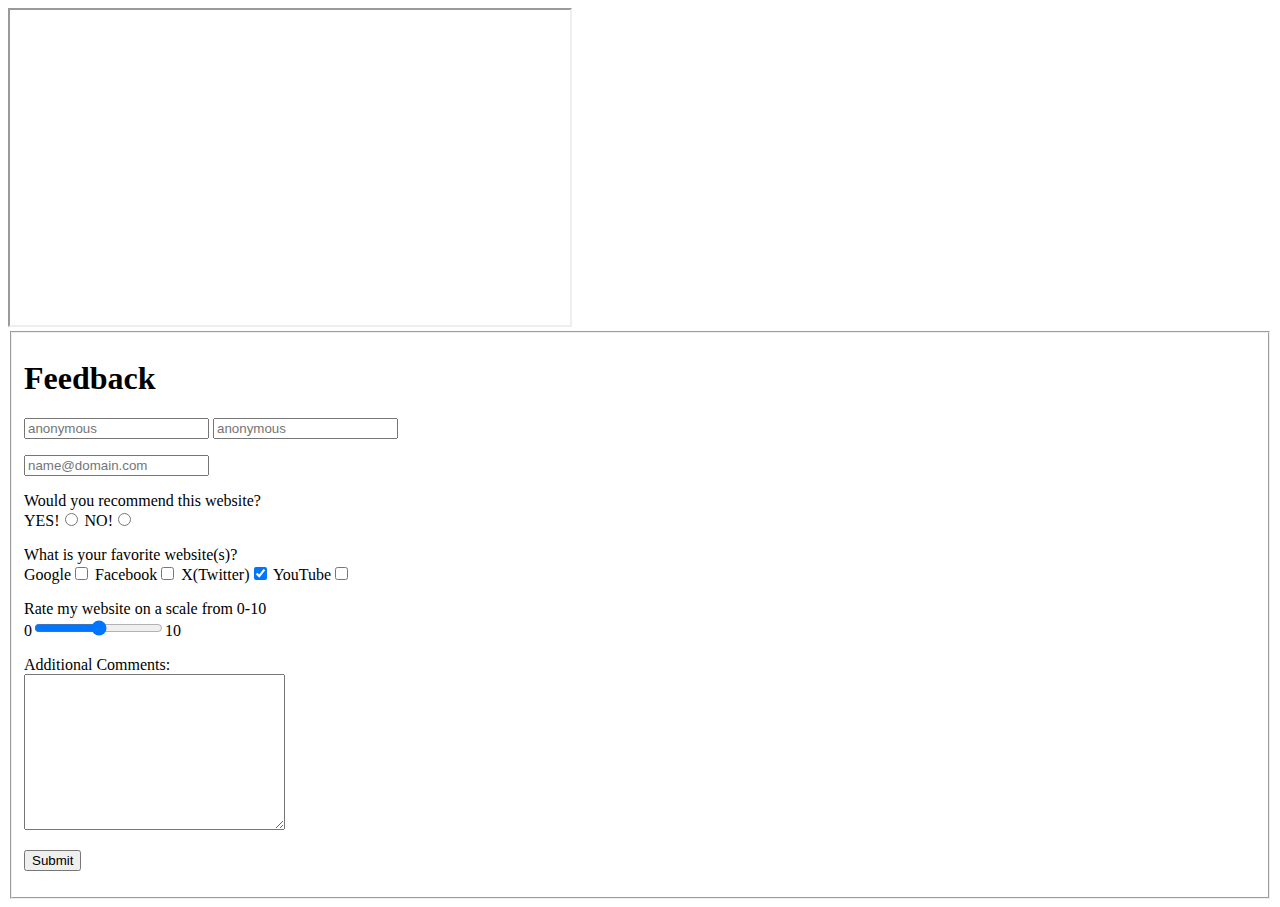
==== ContactMe.html @ f9072bfb "commit on "main"" ====
<!DOCTYPE html>
<html lang="en">

   <head>
        <title>
            Contact Me! 
        </title>
        <meta charset="UTF-8">
   </head>
   <body>
        <div class = "video">
            <iframe width="560" height="315" src="https://www.youtube.com/embed/ZnW327PDAuU?si=OiT46sKnvakpMX2-&amp;start=468" allowfullscreen></iframe>
        </div>

        <div class = "feedback">
        <fieldset>
            <h1>Feedback</h1>
            <form action="">
                <p>
                <input type="text" name="fname" placeholder="anonymous" required>
                <input type="text" name="lname" placeholder="anonymous" required>
                </p>
                <p>
                <input type="email" name="mail" placeholder="name@domain.com">
                </p>
                <p>
                    Would you recommend this website? <br>YES!<input type="radio" name="recommend" value="yes">
                    NO!<input type="radio" name="recommend" value="no">
                </p>
                <p>
                    What is your favorite website(s)? <br> Google<input type="checkbox" name = website value="Google">
                    Facebook<input type="checkbox" name="website" value="Facebook"> X(Twitter)<input type="checkbox" name="website" value="twit" checked> YouTube<input type="checkbox" name="website" value="youtube">
                </p>
                <p>
                    Rate my website on a scale from 0-10 <br>0<input type="range" name="rating">10
                </p>
                <p>
                    Additional Comments: <br>
                    <textarea name="comments" cols="30" rows="10">
                    </textarea>
                </p>
                <p>
                    <input type="submit" name="SUBMIT" formnovalidate>
                </p>
            </form>
        </fieldset>

        </div>
   </body>
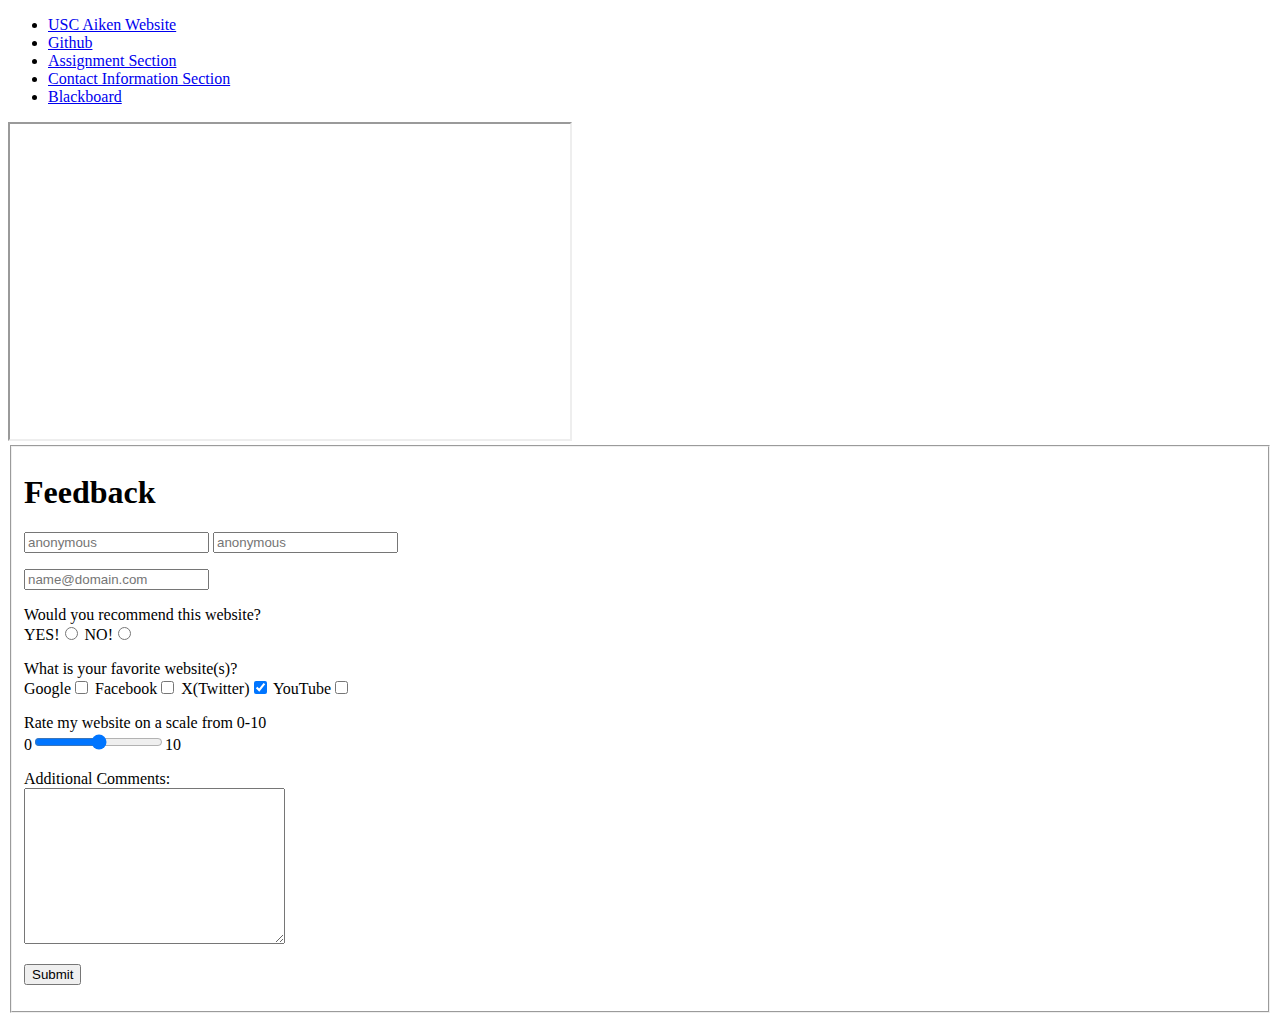
==== commit ae7d94b1: "commit on "main"" ====
--- a/ContactMe.html
+++ b/ContactMe.html
@@ -1,49 +1,82 @@
 <!DOCTYPE html>
 <html lang="en">
 
-   <head>
-        <title>
-            Contact Me! 
-        </title>
-        <meta charset="UTF-8">
-   </head>
-   <body>
-        <div class = "video">
-            <iframe width="560" height="315" src="https://www.youtube.com/embed/ZnW327PDAuU?si=OiT46sKnvakpMX2-&amp;start=468" allowfullscreen></iframe>
+<head>
+    <title>
+        Contact Me!
+    </title>
+    <meta charset="UTF-8">
+    <!-- bootstrap css -->
+    <link href="https://cdn.jsdelivr.net/npm/bootstrap@5.3.2/dist/css/bootstrap.min.css" rel="stylesheet"
+        integrity="sha384-T3c6CoIi6uLrA9TneNEoa7RxnatzjcDSCmG1MXxSR1GAsXEV/Dwwykc2MPK8M2HN" crossorigin="anonymous">
+</head>
+
+<body>
+    <div class="container">
+        <div class="row">
+            <div class="col">
+                <div class="navbar">
+                    <ul>
+                        <li id="usca"><a href="https://www.usca.edu/">USC Aiken Website</a></li>
+                        <li id="git"><a href="https://github.com/">Github</a></li>
+                        <li id="assign"><a href="#assignment">Assignment Section</a></li>
+                        <li id="contact"><a href="#contact">Contact Information Section</a></li>
+                        <li id="bboard"><a href="https://blackboard.sc.edu/ultra/course">Blackboard</a></li>
+                    </ul>
+                </div>
+            </div>
         </div>
-
-        <div class = "feedback">
-        <fieldset>
-            <h1>Feedback</h1>
-            <form action="">
-                <p>
-                <input type="text" name="fname" placeholder="anonymous" required>
-                <input type="text" name="lname" placeholder="anonymous" required>
-                </p>
-                <p>
-                <input type="email" name="mail" placeholder="name@domain.com">
-                </p>
-                <p>
-                    Would you recommend this website? <br>YES!<input type="radio" name="recommend" value="yes">
-                    NO!<input type="radio" name="recommend" value="no">
-                </p>
-                <p>
-                    What is your favorite website(s)? <br> Google<input type="checkbox" name = website value="Google">
-                    Facebook<input type="checkbox" name="website" value="Facebook"> X(Twitter)<input type="checkbox" name="website" value="twit" checked> YouTube<input type="checkbox" name="website" value="youtube">
-                </p>
-                <p>
-                    Rate my website on a scale from 0-10 <br>0<input type="range" name="rating">10
-                </p>
-                <p>
-                    Additional Comments: <br>
-                    <textarea name="comments" cols="30" rows="10">
+        <div class="row">
+            <div class="col">
+                <div class="video">
+                    <iframe width="560" height="315"
+                        src="https://www.youtube.com/embed/ZnW327PDAuU?si=OiT46sKnvakpMX2-&amp;start=468"
+                        allowfullscreen></iframe>
+                </div>
+            </div>
+            <div class="col">
+                <div class="feedback">
+                    <fieldset>
+                        <h1>Feedback</h1>
+                        <form action="">
+                            <p>
+                                <input type="text" name="fname" placeholder="anonymous" required>
+                                <input type="text" name="lname" placeholder="anonymous" required>
+                            </p>
+                            <p>
+                                <input type="email" name="mail" placeholder="name@domain.com">
+                            </p>
+                            <p>
+                                Would you recommend this website? <br>YES!<input type="radio" name="recommend"
+                                    value="yes">
+                                NO!<input type="radio" name="recommend" value="no">
+                            </p>
+                            <p>
+                                What is your favorite website(s)? <br> Google<input type="checkbox" name=website
+                                    value="Google">
+                                Facebook<input type="checkbox" name="website" value="Facebook"> X(Twitter)<input
+                                    type="checkbox" name="website" value="twit" checked> YouTube<input type="checkbox"
+                                    name="website" value="youtube">
+                            </p>
+                            <p>
+                                Rate my website on a scale from 0-10 <br>0<input type="range" name="rating">10
+                            </p>
+                            <p>
+                                Additional Comments: <br>
+                                <textarea name="comments" cols="30" rows="10">
                     </textarea>
-                </p>
-                <p>
-                    <input type="submit" name="SUBMIT" formnovalidate>
-                </p>
-            </form>
-        </fieldset>
-
+                            </p>
+                            <p>
+                                <input type="submit" name="SUBMIT" formnovalidate>
+                            </p>
+                        </form>
+                    </fieldset>
+                </div>
+            </div>
         </div>
-   </body>+    </div>
+    <!-- bootstrap jasvascript file-->
+    <script src="https://cdn.jsdelivr.net/npm/bootstrap@5.3.2/dist/js/bootstrap.bundle.min.js"
+        integrity="sha384-C6RzsynM9kWDrMNeT87bh95OGNyZPhcTNXj1NW7RuBCsyN/o0jlpcV8Qyq46cDfL"
+        crossorigin="anonymous"></script>
+</body>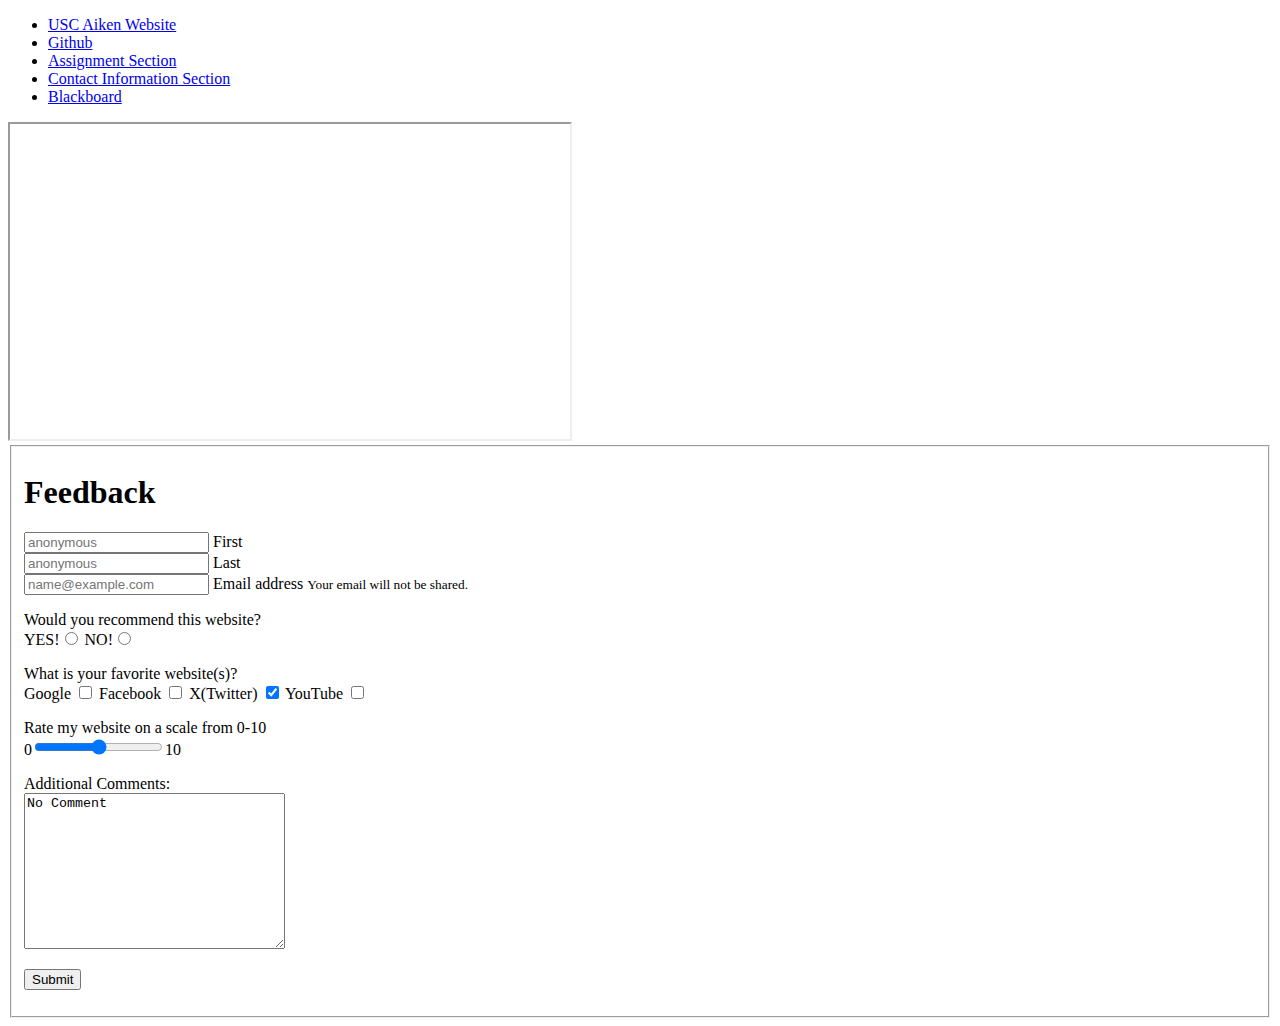
==== commit 563f8bea: "commit on "main"" ====
--- a/ContactMe.html
+++ b/ContactMe.html
@@ -15,57 +15,62 @@
     <div class="container">
         <div class="row">
             <div class="col">
-                <div class="navbar">
-                    <ul>
-                        <li id="usca"><a href="https://www.usca.edu/">USC Aiken Website</a></li>
-                        <li id="git"><a href="https://github.com/">Github</a></li>
-                        <li id="assign"><a href="#assignment">Assignment Section</a></li>
-                        <li id="contact"><a href="#contact">Contact Information Section</a></li>
-                        <li id="bboard"><a href="https://blackboard.sc.edu/ultra/course">Blackboard</a></li>
+                <div class="navbar navbar-expand-lg navbar-light">
+                    <ul class = "navbar-nav">
+                        <li class ="nav-item"><a class = "nav-link text-green" href="https://www.usca.edu/">USC Aiken Website</a></li>
+                        <li class ="nav-item"><a class = "nav-link text-red" href="https://github.com/">Github</a></li>
+                        <li class ="nav-item"><a class = "nav-link text-yellow" href="#assignment">Assignment Section</a></li>
+                        <li class ="nav-item"><a class = "nav-link text-blue" href="#contact">Contact Information Section</a></li>
+                        <li class ="nav-item"><a class = "nav-link text-orange" href="https://blackboard.sc.edu/ultra/course">Blackboard</a></li>
                     </ul>
                 </div>
             </div>
         </div>
         <div class="row">
             <div class="col">
-                <div class="video">
                     <iframe width="560" height="315"
                         src="https://www.youtube.com/embed/ZnW327PDAuU?si=OiT46sKnvakpMX2-&amp;start=468"
                         allowfullscreen></iframe>
-                </div>
             </div>
             <div class="col">
-                <div class="feedback">
+                <div class="form-group">
                     <fieldset>
                         <h1>Feedback</h1>
                         <form action="">
-                            <p>
-                                <input type="text" name="fname" placeholder="anonymous" required>
-                                <input type="text" name="lname" placeholder="anonymous" required>
-                            </p>
-                            <p>
-                                <input type="email" name="mail" placeholder="name@domain.com">
-                            </p>
-                            <p>
+                            <div class = "form-floating mb-3">
+                                <input type="text" class = "form-control" name="fname" placeholder="anonymous" id="first" required>
+                                <label for="first"> First </label>
+                            </div>
+                            <div class = "form-floating mb-3">
+                                <input type="text" class = "form-control" name="lname" placeholder="anonymous" id="last" required>
+                                <label for="last"> Last </label>
+                            </div>
+                            <div class="form-floating mb-3">
+                                <input type="email" class="form-control" id="email" placeholder="name@example.com">
+                                <label for="email">Email address</label>
+                                <small class = "form-text text-muted">
+                                    Your email will not be shared.
+                                </small>
+                            </div>
+                            <div class = "form-control"><p>
                                 Would you recommend this website? <br>YES!<input type="radio" name="recommend"
                                     value="yes">
                                 NO!<input type="radio" name="recommend" value="no">
-                            </p>
+                            </p> </div>
                             <p>
-                                What is your favorite website(s)? <br> Google<input type="checkbox" name=website
+                                What is your favorite website(s)? <br> Google <input type="checkbox" name=website
                                     value="Google">
-                                Facebook<input type="checkbox" name="website" value="Facebook"> X(Twitter)<input
-                                    type="checkbox" name="website" value="twit" checked> YouTube<input type="checkbox"
+                                Facebook <input type="checkbox" name="website" value="Facebook"> X(Twitter) <input
+                                    type="checkbox" name="website" value="twit" checked> YouTube <input type="checkbox"
                                     name="website" value="youtube">
                             </p>
                             <p>
-                                Rate my website on a scale from 0-10 <br>0<input type="range" name="rating">10
+                                Rate my website on a scale from 0-10 <br>0<input type="range" class="form-range" min = "0" max="10" name="rating">10
                             </p>
-                            <p>
+                            <div class="form-control"><p>
                                 Additional Comments: <br>
-                                <textarea name="comments" cols="30" rows="10">
-                    </textarea>
-                            </p>
+                                <textarea class ="form-control" name="comments" cols="30" rows="10">No Comment </textarea></p>
+                            </div>
                             <p>
                                 <input type="submit" name="SUBMIT" formnovalidate>
                             </p>
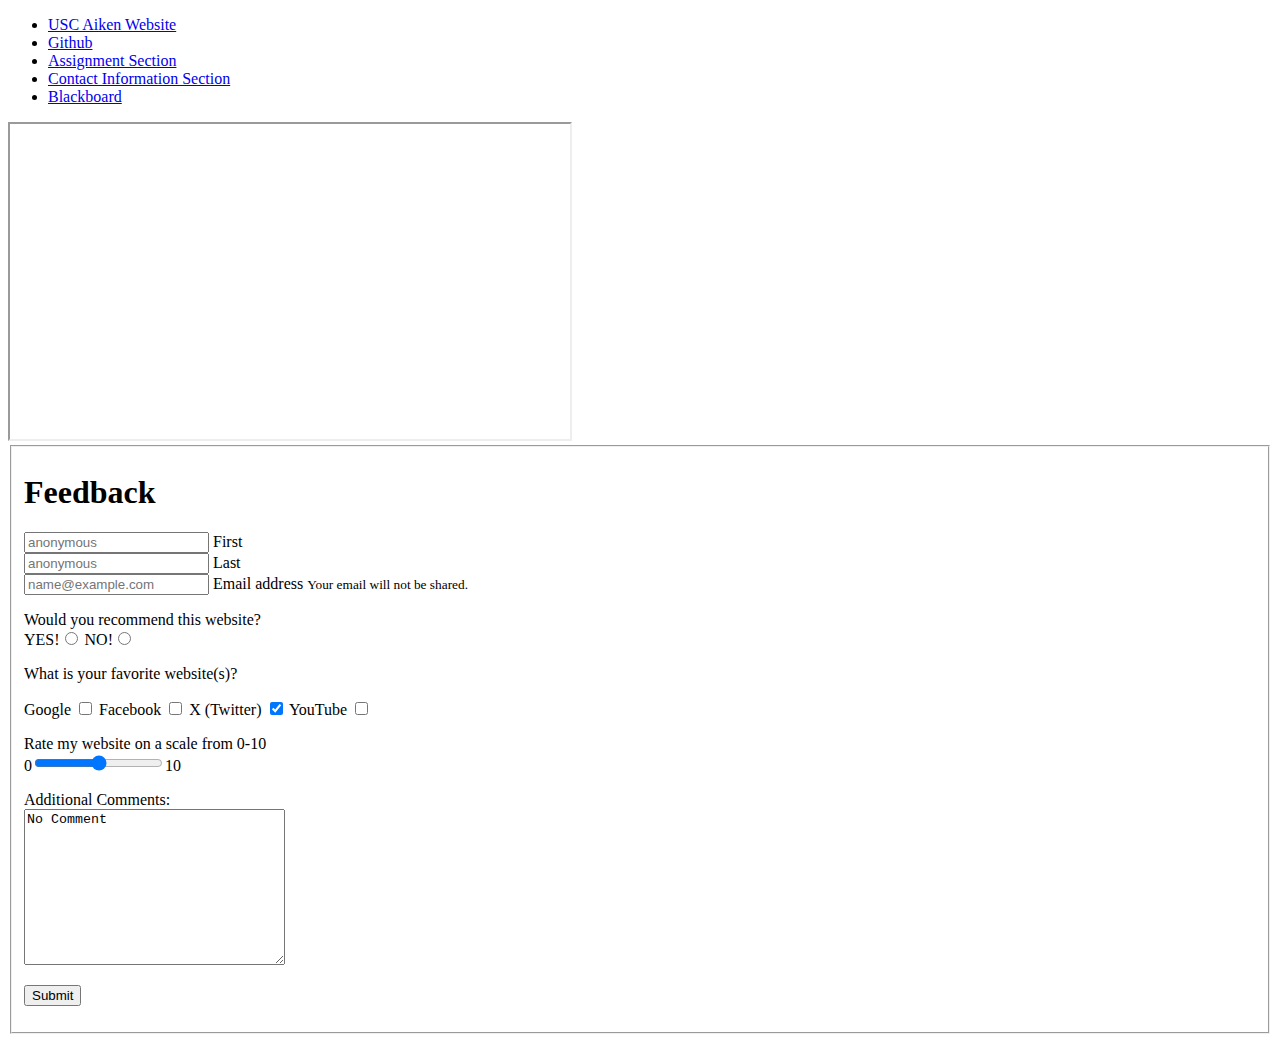
==== commit 34bfe613: "commit on "main"" ====
--- a/ContactMe.html
+++ b/ContactMe.html
@@ -15,20 +15,20 @@
     <div class="container">
         <div class="row">
             <div class="col">
-                <div class="navbar navbar-expand-lg navbar-light">
+                <div class="navbar navbar-expand-lg navbar-dark bg-dark">
                     <ul class = "navbar-nav">
-                        <li class ="nav-item"><a class = "nav-link text-green" href="https://www.usca.edu/">USC Aiken Website</a></li>
-                        <li class ="nav-item"><a class = "nav-link text-red" href="https://github.com/">Github</a></li>
-                        <li class ="nav-item"><a class = "nav-link text-yellow" href="#assignment">Assignment Section</a></li>
-                        <li class ="nav-item"><a class = "nav-link text-blue" href="#contact">Contact Information Section</a></li>
-                        <li class ="nav-item"><a class = "nav-link text-orange" href="https://blackboard.sc.edu/ultra/course">Blackboard</a></li>
+                        <li class ="nav-item"><a class = "nav-link active" href="https://www.usca.edu/">USC Aiken Website</a></li>
+                        <li class ="nav-item"><a class = "nav-link active" href="https://github.com/">Github</a></li>
+                        <li class ="nav-item"><a class = "nav-link active" href="#assignment">Assignment Section</a></li>
+                        <li class ="nav-item"><a class = "nav-link active" href="#contact">Contact Information Section</a></li>
+                        <li class ="nav-item"><a class = "nav-link active" href="https://blackboard.sc.edu/ultra/course">Blackboard</a></li>
                     </ul>
                 </div>
             </div>
         </div>
         <div class="row">
             <div class="col">
-                    <iframe width="560" height="315"
+                    <iframe width="560" height="315" class="rounded-circle"
                         src="https://www.youtube.com/embed/ZnW327PDAuU?si=OiT46sKnvakpMX2-&amp;start=468"
                         allowfullscreen></iframe>
             </div>
@@ -57,13 +57,17 @@
                                     value="yes">
                                 NO!<input type="radio" name="recommend" value="no">
                             </p> </div>
-                            <p>
-                                What is your favorite website(s)? <br> Google <input type="checkbox" name=website
-                                    value="Google">
-                                Facebook <input type="checkbox" name="website" value="Facebook"> X(Twitter) <input
-                                    type="checkbox" name="website" value="twit" checked> YouTube <input type="checkbox"
-                                    name="website" value="youtube">
-                            </p>
+                            <div class="form-check">
+                            <p> What is your favorite website(s)? </p> 
+                            <label class="form-check-label">Google</label> 
+                            <input type="checkbox" name="website" value="Google">
+                            <label class="form-check-label">Facebook</label>  
+                            <input type="checkbox" name="website" value="Facebook"> 
+                            <label class="form-check-label">X (Twitter)</label> 
+                            <input type="checkbox" name="website" value="twit" checked> 
+                            <label class="form-check-label">YouTube</label> 
+                            <input type="checkbox" name="website" value="youtube">
+                            </div>
                             <p>
                                 Rate my website on a scale from 0-10 <br>0<input type="range" class="form-range" min = "0" max="10" name="rating">10
                             </p>
